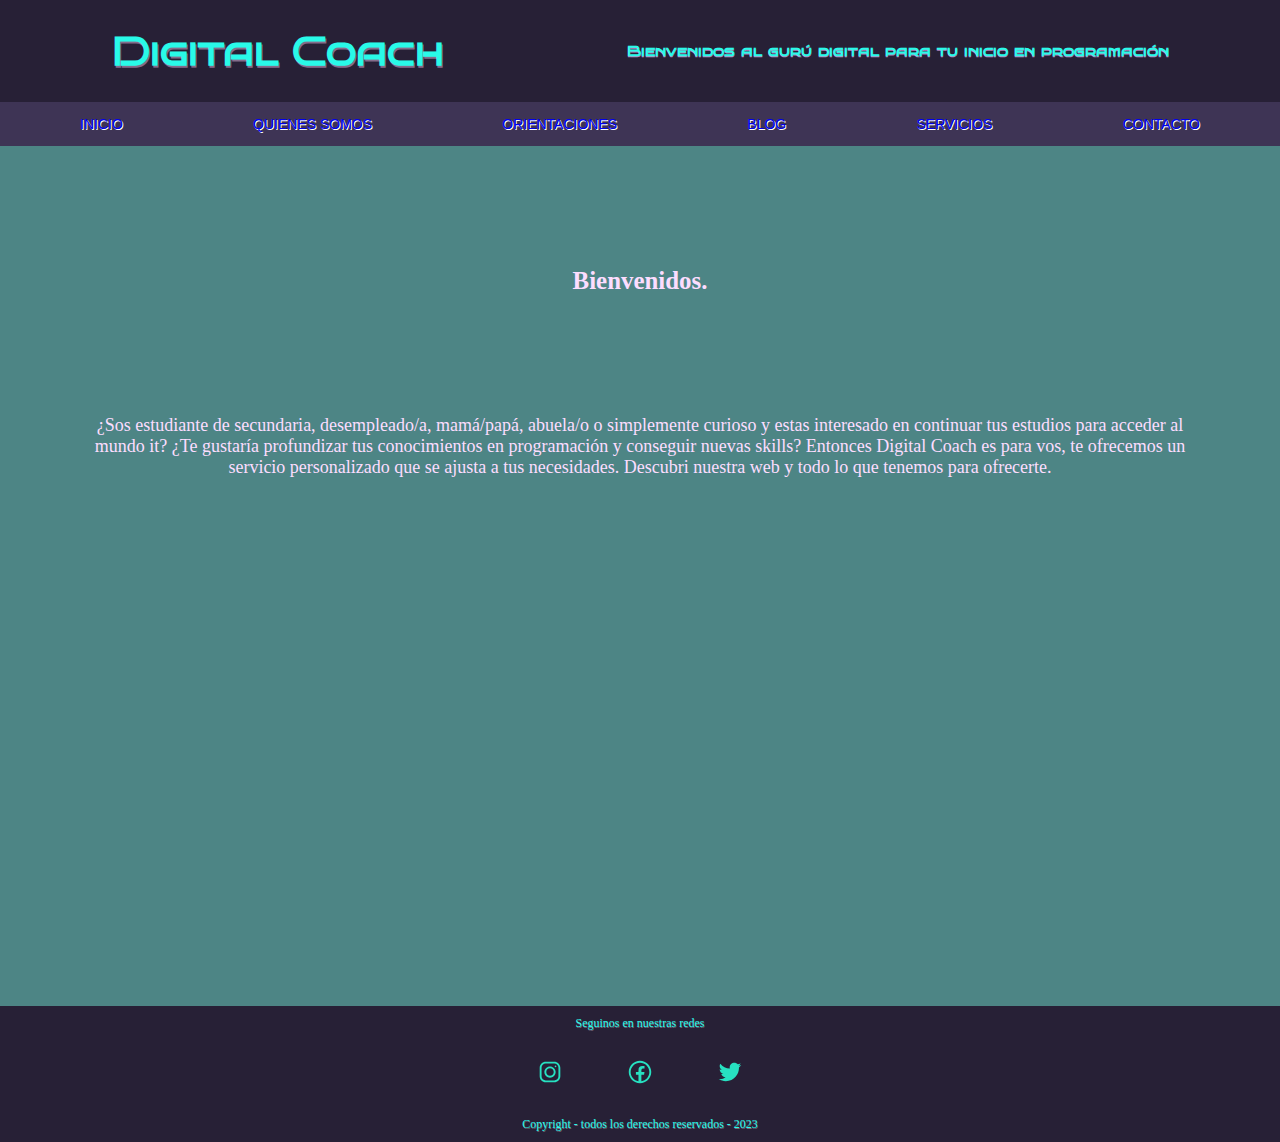
==== index.html @ fcf3aafd "Rename Index.html to index.html" ====
<!DOCTYPE html>
<html lang="en">

<head>
  <meta charset="UTF-8">
  <meta http-equiv="X-UA-Compatible" content="IE=edge">
  <meta name="viewport" content="width=device-width, initial-scale=1.0">
  <link rel="stylesheet" href="./Css/Index-style.css">
  <title> Digital Coach | Home </title>

</head>

<body>
  <div class="container">
    <div class="color__fondo-superior"></div>

    <header class="element1 encabezado">
      <div class="Logo">
        <h1>Digital Coach</h1>
      </div>

      <div class="Bienvenidos">
        <h4>Bienvenidos al gurú digital para tu inicio en programación</h4>
      </div>
    </header>


    <nav class="nav-general">
      <ul class="Ul-li-especifico">
        <li><a class="Links" href="./Index.html">Inicio</a></li>
        <li><a class="Links" href="./Quienes-somos.html">Quienes Somos</a></li>
        <li><a class="Links" href="./Orientaciones.html">Orientaciones</a></li>
        <li><a class="Links" href="./Blog.html">Blog</a></li>
        <li><a class="Links" href="./Servicios.html">Servicios</a></li>
        <li><a class="Links" href="./Contacto.html">Contacto</a></li>
      </ul>
    </nav>

    <div class="Index">
      <h5>Bienvenidos.</h5>
    </div>

    <div class="box">
      <p class="p">
        ¿Sos estudiante de secundaria, desempleado/a, mamá/papá, abuela/o o simplemente curioso y estas
        interesado en continuar tus estudios para acceder al mundo it?
        ¿Te gustaría profundizar tus conocimientos en programación y conseguir nuevas skills?
        Entonces Digital Coach es para vos, te ofrecemos un servicio personalizado que se ajusta a tus
        necesidades. Descubri nuestra web y todo lo que tenemos para ofrecerte.
      </p>
    </div>

    <div class="Imagen-back">
      <img src="./Imagenes/imagen-programador.jpg" alt="imagen-principal-home" class="Imagen-back-div">
    </div>

    <div class="element6"></div>
    <!-- solo div con color, tiene que estar después de la imagen porque es accesoria a ella  -->

    <footer class="element5 pie__div">
      <p class="pie__texto">Seguinos en nuestras redes</p>
      <ul class="pie__lista">
        <li class="pie__items"><a href="https://www.instagram.com/" target="_blank" class="pie__icono"><img
              src="./Imagenes/instagram.svg" id="icono-redes"></a></li>
        <li class="pie__items"><a href="https://www.facebook.com/" target="_blank" class="pie__icono"><img
              src="./Imagenes/facebook.svg"></a></li>
        <li class="pie__items"><a href="https://twitter.com/" target="_blank" class="pie__icono"><img
              src="./Imagenes/twitter.svg"></a></li>
      </ul>
      <p class="pie__texto">Copyright - todos los derechos reservados - 2023</p>
    </footer>
  </div>
</body>

</html>

<!-- cambio de nombre archivo: cambiando el nombre del home de Index a index -->
---- Css/Index-style.css ----
@import url('https://fonts.googleapis.com/css2?family=Alkatra:wght@400;700&family=Bruno+Ace&family=Bruno+Ace+SC&family=Carter+One&family=Caveat&family=Caveat+Brush&family=Goldman:wght@400;700&family=Lora:wght@500&family=Montserrat:wght@300;400;700&family=Nunito:wght@200;400;700;900&family=Patua+One&family=Permanent+Marker&display=swap');

body {
    padding: 0;
    margin: 0;
}

.container {
    display: grid;
    grid-template-columns: (repeat 3, 1fr);
    grid-template-rows: (40px 30px 15px 100px 100px 40px);
    height: 100vh;
    align-self: stretch;
}

.color__fondo-superior {
    grid-column: 1/4;
    grid-row: 1/7;
    background-color: rgb(77, 133, 133);
}

.encabezado {
    grid-column: 1/4;
    grid-row: 1/2;

    display: flex;
    justify-content: space-around;

    padding: 0 20px;
    background-color: rgb(39, 32, 54);
    align-items: center;
}

.Logo {
    color: #29fae8;
    font-family: 'Bruno Ace SC', cursive;
    text-shadow: 1.5px 1.5px #846c8b;
    display: flex;
    justify-content: center;
    text-align: center;
    margin-left: 20px;
    margin-right: 20px;
    font-size: 20px;
}

.Bienvenidos {
    color: #29fae8;
    font-family: 'Bruno Ace SC', cursive;
    text-shadow: 0.5px 0.5px #b184be;
    display: flex;
    justify-content: end;
    font-size: 15px;
    margin-right: 20px;
    margin-left: 20px;
    align-items: end;
}

.nav-general {
    background-color: rgb(62, 52, 85);
    grid-column: 1/4;
    grid-row: 2/3;
    text-decoration: none;
    display: inline-grid;
    align-items: center;
}

.Ul-li-especifico {
    list-style: none;
    text-transform: uppercase;

    color: #f0f0f0;
    text-shadow: 1px 1px #ffffff;
    font-family: Arial, Helvetica, sans-serif;
    font-weight: 200;
    font-size: 14px;

    display: flex;
    justify-content: space-between;
    margin-left: 40px;
    margin-right: 80px;
    text-align: center;
}

.Links {
    text-decoration: none;
    list-style: none;
}

.Index {
    grid-column: 1/4;
    grid-row: 3/4;

    display: flex;

    font-family: Georgia, 'Times New Roman', Times, serif;
    font-weight: 500;
    font-size: 30px;
    color: rgb(252, 221, 255);
    justify-content: center;
    padding-top: 80px;
}

.box {
    grid-column: 1/4;
    grid-row: 4/5;

    display: flex;
    justify-content: center;
    padding: 60px;
}

.p {
    margin-left: 20px;
    margin-right: 20px;
    color: rgb(252, 221, 255);
    font-family: Georgia, 'Times New Roman', Times, serif;
    font-size: 18px;
    font-weight: 100;
    justify-content: center;
    text-align: center;
}

.Imagen-back {
    grid-column: 1/4;
    grid-row: 5/6;

    background-image: url(../Imagenes/imagen-programador.jpg);
    background-repeat: no-repeat;
    background-position: center;
    background-size: cover;
    height: 50vh;
}

.Imagen-back-div {
    display: none;
}

.pie__div {
    grid-column: 1/4;
    grid-row: 6/7;
    text-align: center;

    display: flex;
    flex-direction: column;
    align-items: center;
    justify-content: center;
    background-color: rgb(39, 32, 54);
}

.pie__lista {
    display: flex;
    justify-content: center;
    align-items: center;
    padding: unset;
}

.pie__items {
    margin: 0 30px;
    list-style: none;
    color: #29fae8;
    text-shadow: 0.5px 0.5px #736479;
}

.pie__icono {
    text-decoration: none;
}

.pie__icono img {
    width: 30px;
    height: 30px;
}

.pie__texto {
    margin: 10px 0;
    color: #29fae8;
    font-size: 12px;
    text-shadow: 0.5px 0.5px #736479;
}


/* Responsive */
@media screen and (max-width: 700px) {
    .nav-general {
        height: 160px;
        display: flex;
        flex-direction: column;
    }

    .Ul-li-especifico {
        height: 150px;
        display: flex;
        flex-direction: column;
        justify-content: space-between;
    }

    .Links {
        letter-spacing: 3px;
        font-size: 15px;
    }
}
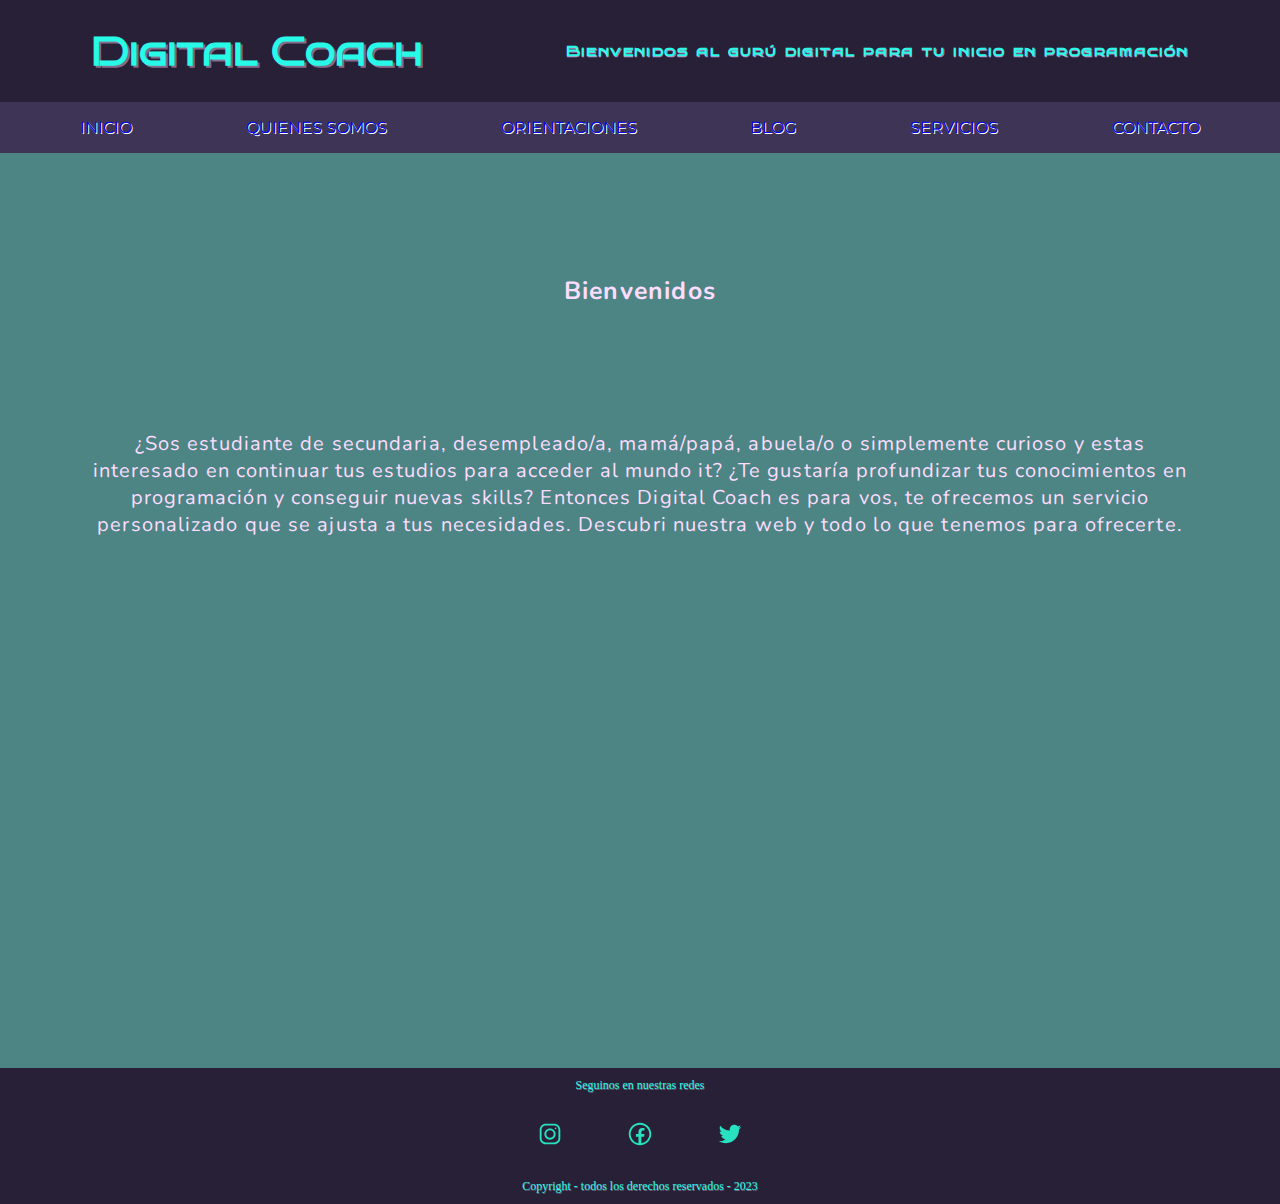
==== commit 630ec632: "Ajustes en estilo Index, Quiénes somos, Orientaciones, Blog" ====
--- a/index.html
+++ b/index.html
@@ -7,7 +7,6 @@
   <meta name="viewport" content="width=device-width, initial-scale=1.0">
   <link rel="stylesheet" href="./Css/Index-style.css">
   <title> Digital Coach | Home </title>
-
 </head>
 
 <body>
@@ -27,17 +26,17 @@
 
     <nav class="nav-general">
       <ul class="Ul-li-especifico">
-        <li><a class="Links" href="./Index.html">Inicio</a></li>
-        <li><a class="Links" href="./Quienes-somos.html">Quienes Somos</a></li>
-        <li><a class="Links" href="./Orientaciones.html">Orientaciones</a></li>
-        <li><a class="Links" href="./Blog.html">Blog</a></li>
-        <li><a class="Links" href="./Servicios.html">Servicios</a></li>
-        <li><a class="Links" href="./Contacto.html">Contacto</a></li>
+        <li><a class="Links" href="./index.html">Inicio</a></li>
+        <li><a class="Links" href="./html/Quienes-somos.html">Quienes Somos</a></li>
+        <li><a class="Links" href="./html/Orientaciones.html">Orientaciones</a></li>
+        <li><a class="Links" href="./html/Blog.html">Blog</a></li>
+        <li><a class="Links" href="./html/Servicios.html">Servicios</a></li>
+        <li><a class="Links" href="./html/Contacto.html">Contacto</a></li>
       </ul>
     </nav>
 
     <div class="Index">
-      <h5>Bienvenidos.</h5>
+      <h5>Bienvenidos</h5>
     </div>
 
     <div class="box">
--- a/Css/Index-style.css
+++ b/Css/Index-style.css
@@ -8,7 +8,8 @@
 .container {
     display: grid;
     grid-template-columns: (repeat 3, 1fr);
-    grid-template-rows: (40px 30px 15px 100px 100px 40px);
+    /* grid-template-rows: (40px 30px 15px 100px 100px 40px); */
+    grid-template-rows: (auto);
     height: 100vh;
     align-self: stretch;
 }
@@ -41,11 +42,21 @@
     margin-left: 20px;
     margin-right: 20px;
     font-size: 20px;
+    animation: mover 3s linear forwards, cambioColor 3s linear infinite;
+}
+@keyframes mover {
+    0%{transform: translateX(-100%);}
+    100%{transform: translateX(0%)}
+}
+@keyframes cambioColor{
+    10%{color:rgb(39, 32, 54);}
+    80%{color: #29fae8;}
 }
 
 .Bienvenidos {
     color: #29fae8;
     font-family: 'Bruno Ace SC', cursive;
+    letter-spacing: 1.4px;
     text-shadow: 0.5px 0.5px #b184be;
     display: flex;
     justify-content: end;
@@ -67,13 +78,10 @@
 .Ul-li-especifico {
     list-style: none;
     text-transform: uppercase;
-
     color: #f0f0f0;
     text-shadow: 1px 1px #ffffff;
-    font-family: Arial, Helvetica, sans-serif;
-    font-weight: 200;
-    font-size: 14px;
-
+    font-family: 'Montserrat', sans-serif;
+    font-size: medium;
     display: flex;
     justify-content: space-between;
     margin-left: 40px;
@@ -89,11 +97,10 @@
 .Index {
     grid-column: 1/4;
     grid-row: 3/4;
-
-    display: flex;
-
-    font-family: Georgia, 'Times New Roman', Times, serif;
-    font-weight: 500;
+    display: flex;
+    font-family: 'Nunito', sans-serif;
+    font-weight: bold;
+    letter-spacing: 1.2px;
     font-size: 30px;
     color: rgb(252, 221, 255);
     justify-content: center;
@@ -113,9 +120,10 @@
     margin-left: 20px;
     margin-right: 20px;
     color: rgb(252, 221, 255);
-    font-family: Georgia, 'Times New Roman', Times, serif;
-    font-size: 18px;
-    font-weight: 100;
+    font-family: 'Nunito', sans-serif;
+    font-size: 20px;
+    font-weight: 400;
+    letter-spacing: 1.1px;
     justify-content: center;
     text-align: center;
 }
@@ -181,18 +189,30 @@
 /* Responsive */
 @media screen and (max-width: 700px) {
     .nav-general {
-        height: 160px;
+        padding: 100px auto;
+        height: 250px;
         display: flex;
         flex-direction: column;
+        justify-content: center;
+        align-items: center;
+        text-align: center;
     }
 
     .Ul-li-especifico {
-        height: 150px;
+        height: auto;
         display: flex;
         flex-direction: column;
         justify-content: space-between;
     }
 
+    .Ul-li-especifico li{
+        min-width: 300px;
+        padding: 2px 0;
+        border: 1px solid #29fae8;
+        border-radius: 10px;
+        margin-bottom: 5px;
+    }
+
     .Links {
         letter-spacing: 3px;
         font-size: 15px;
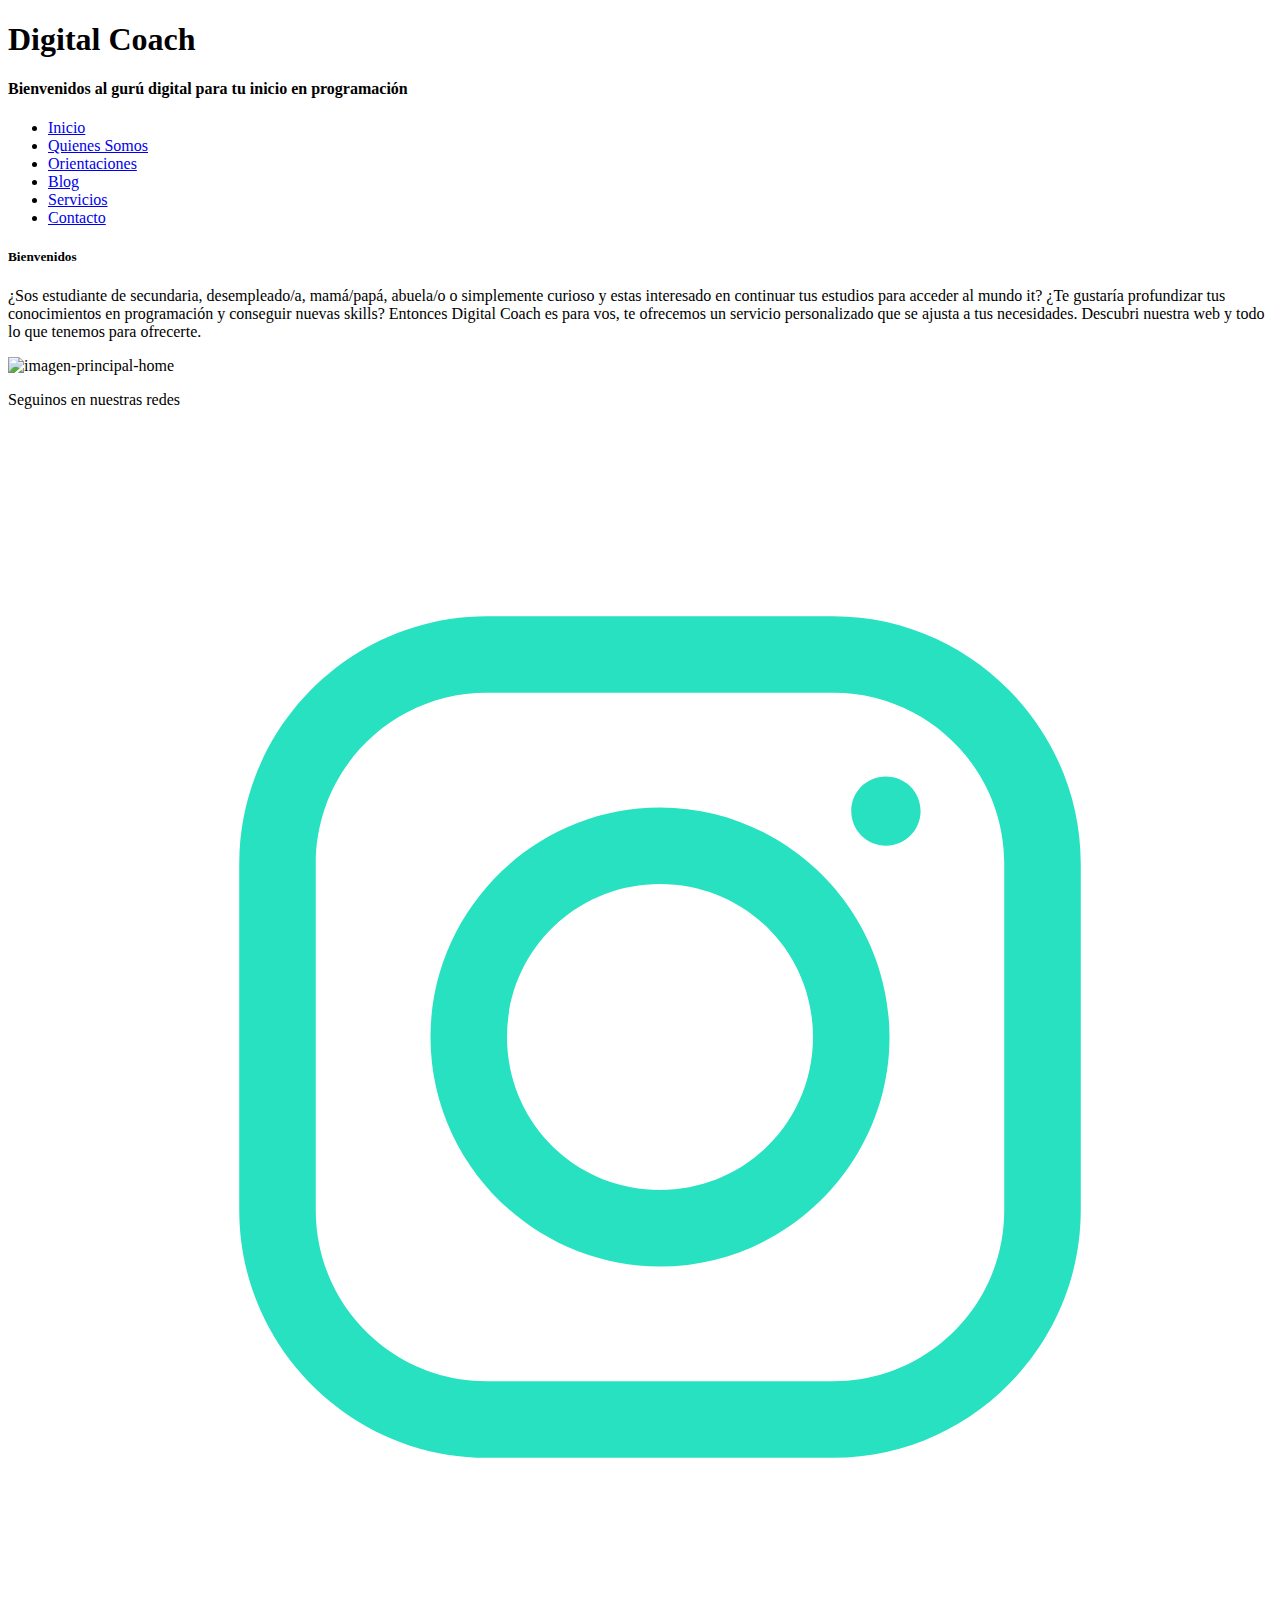
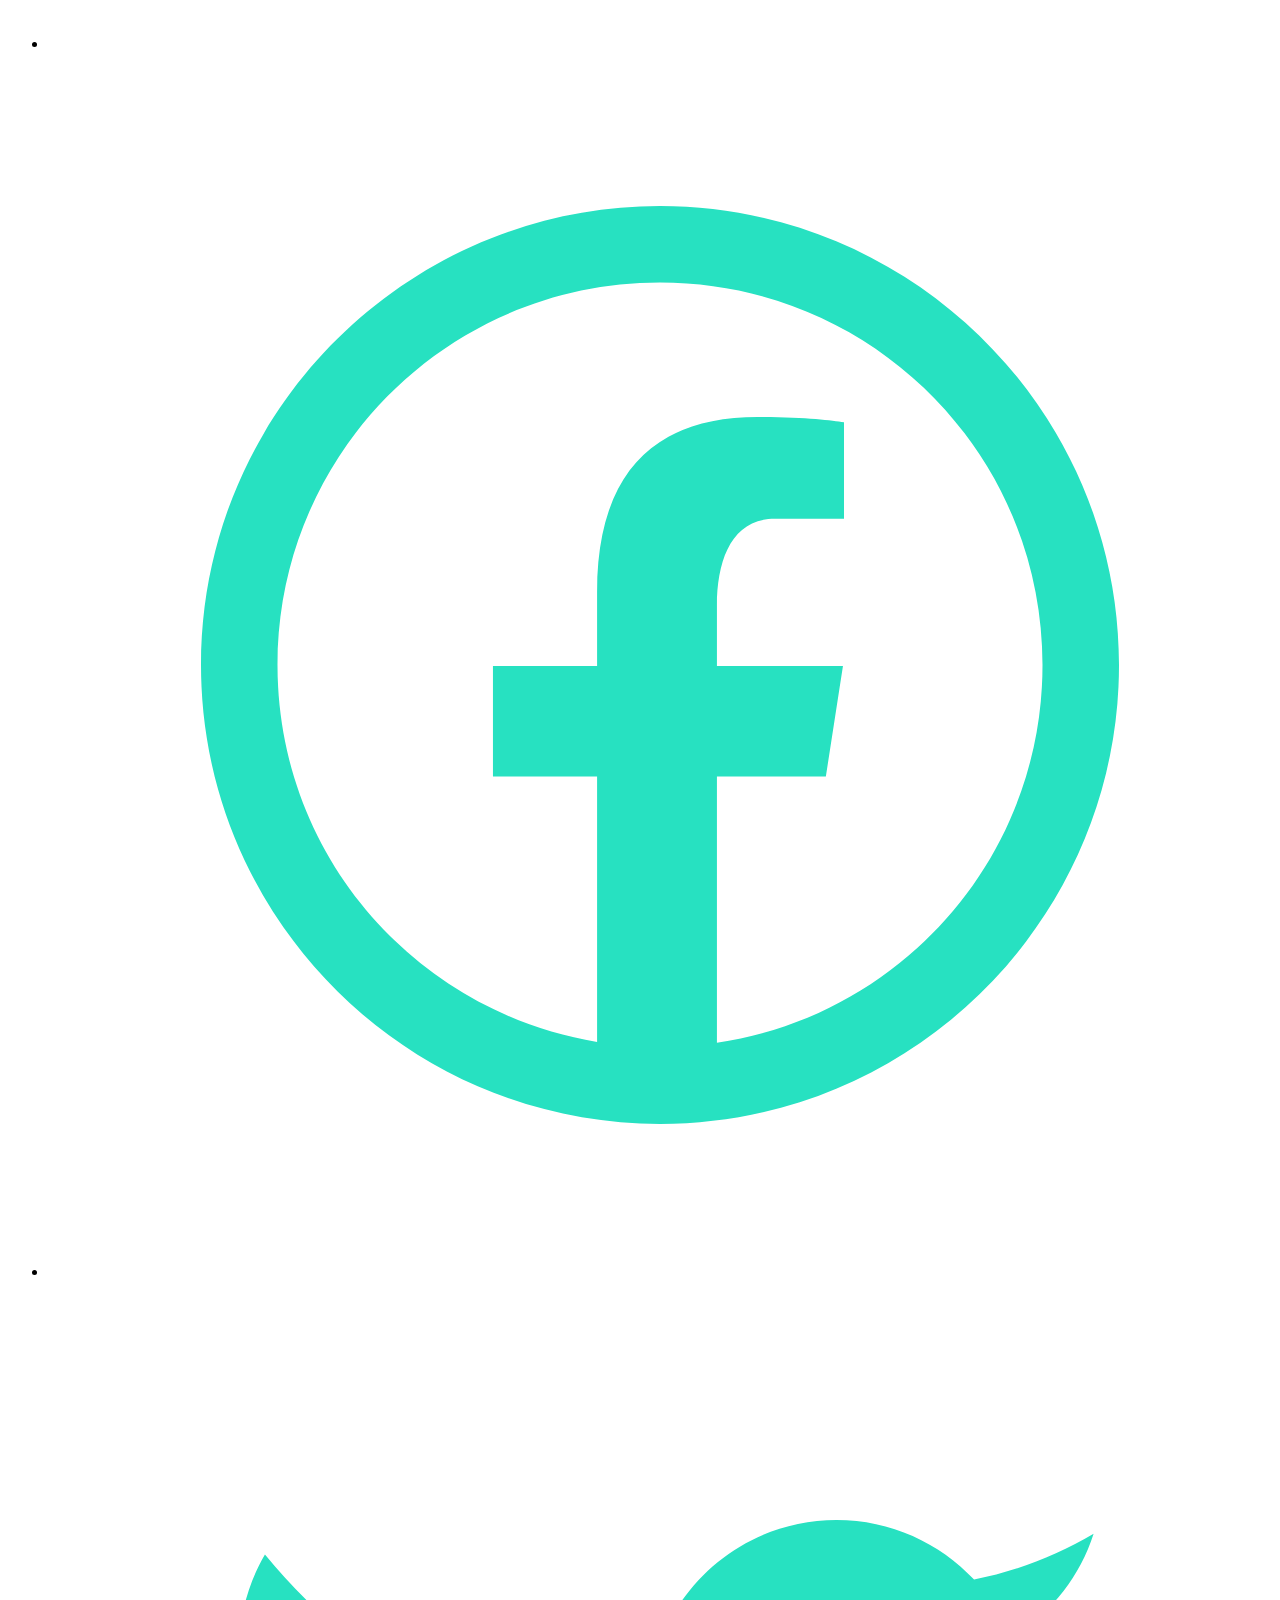
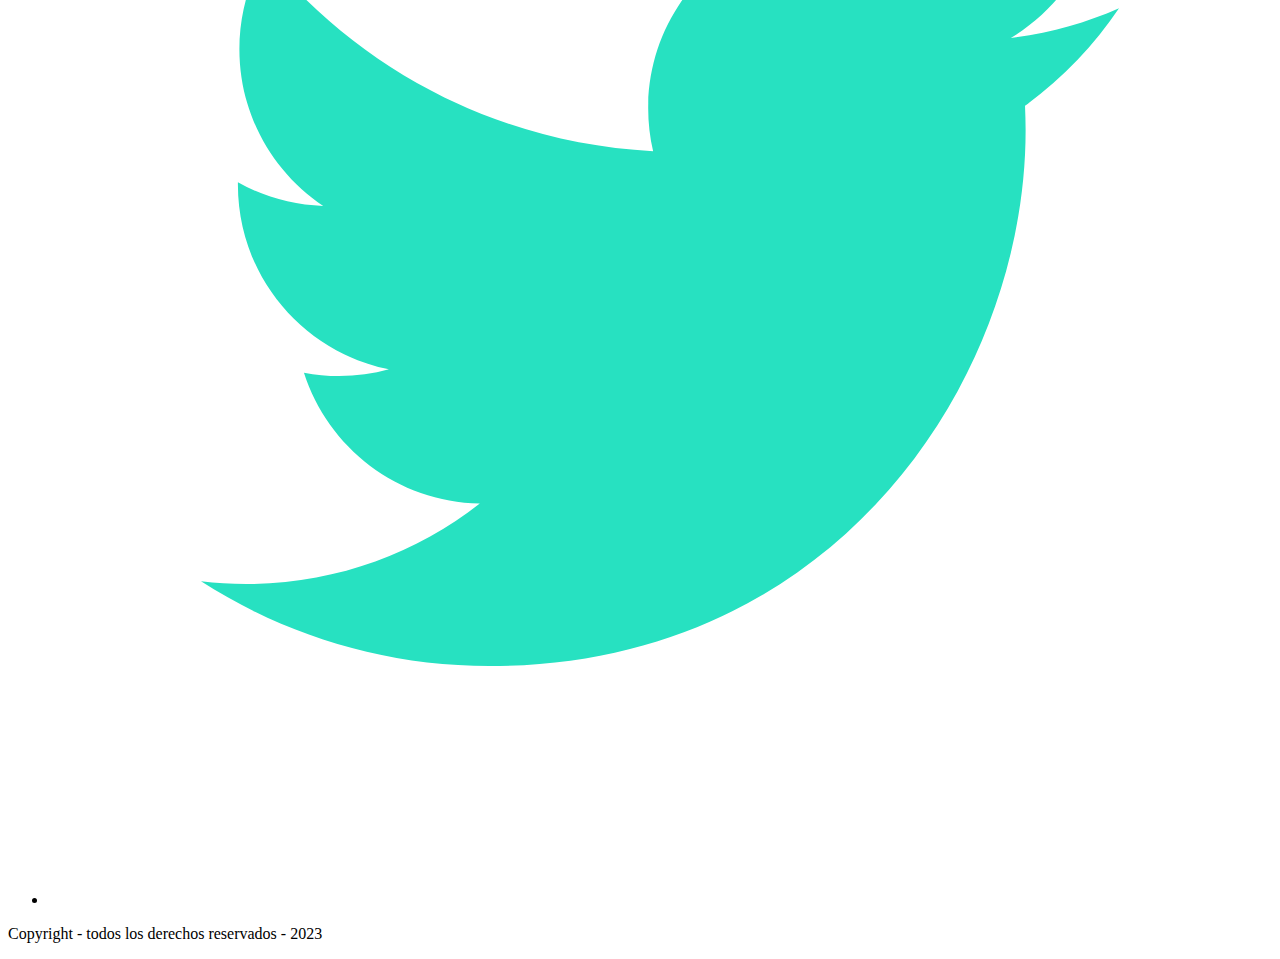
==== commit 83f5c912: "cambiando nombre archivo estilo index" ====
--- a/index.html
+++ b/index.html
@@ -5,7 +5,7 @@
   <meta charset="UTF-8">
   <meta http-equiv="X-UA-Compatible" content="IE=edge">
   <meta name="viewport" content="width=device-width, initial-scale=1.0">
-  <link rel="stylesheet" href="./Css/Index-style.css">
+  <link rel="stylesheet" href="./Css/index-style.css">
   <title> Digital Coach | Home </title>
 </head>
 
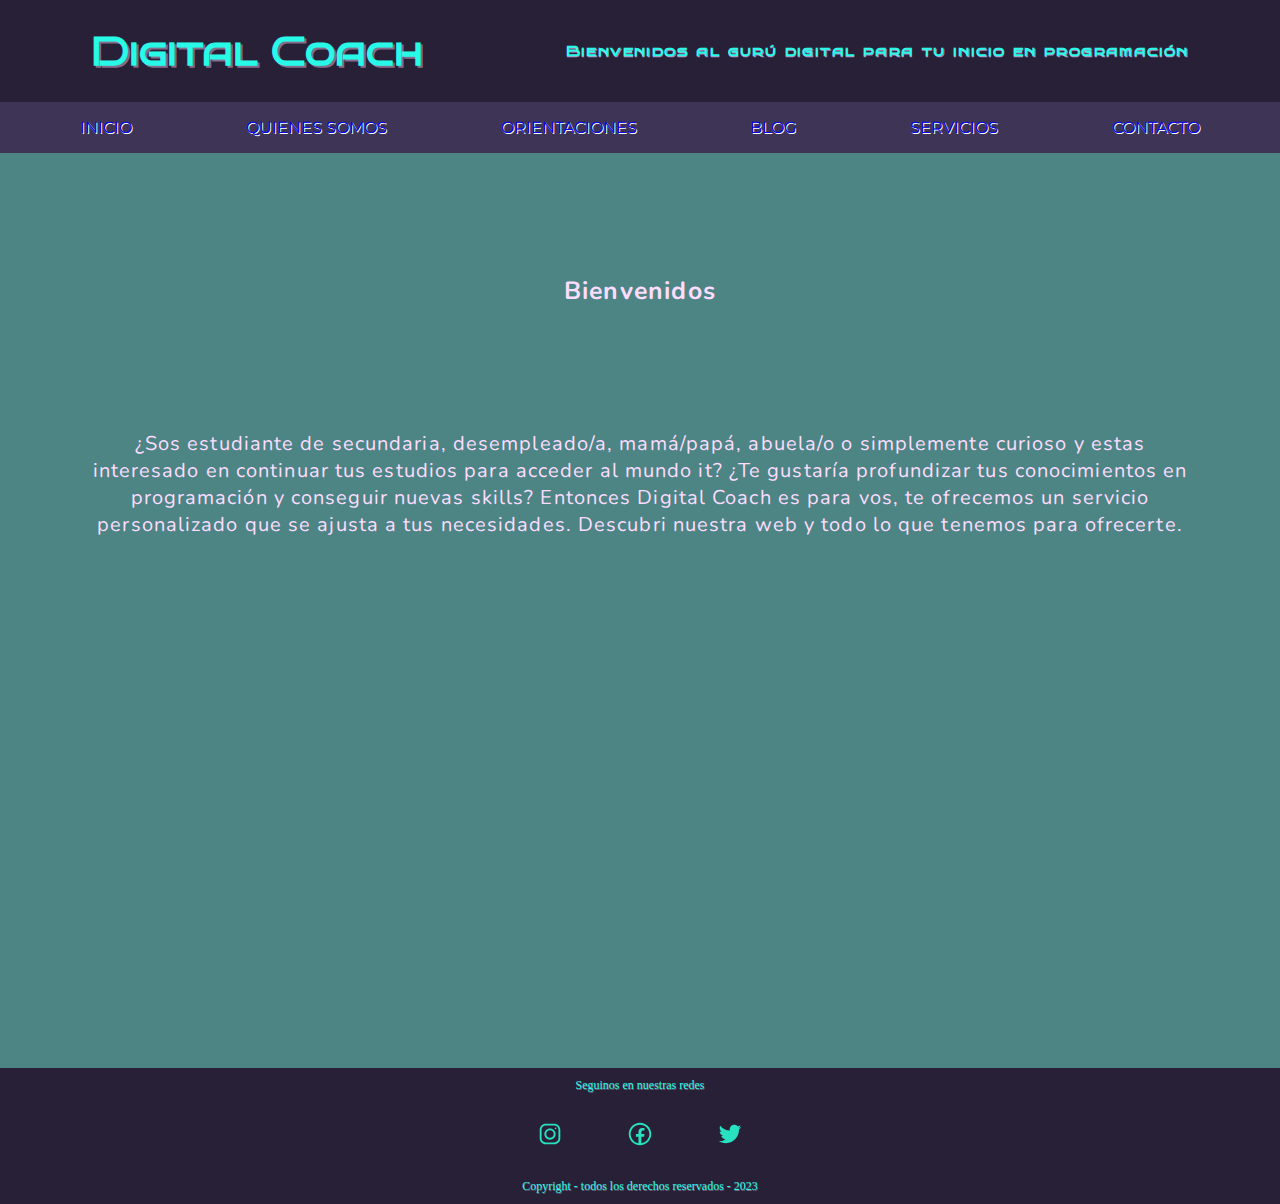
==== commit 437b0a87: "corrigiendo enlaces a la página blog(en logar de Blog.html)" ====
--- a/index.html
+++ b/index.html
@@ -29,7 +29,7 @@
         <li><a class="Links" href="./index.html">Inicio</a></li>
         <li><a class="Links" href="./html/Quienes-somos.html">Quienes Somos</a></li>
         <li><a class="Links" href="./html/Orientaciones.html">Orientaciones</a></li>
-        <li><a class="Links" href="./html/Blog.html">Blog</a></li>
+        <li><a class="Links" href="./html/blog.html">Blog</a></li>
         <li><a class="Links" href="./html/Servicios.html">Servicios</a></li>
         <li><a class="Links" href="./html/Contacto.html">Contacto</a></li>
       </ul>
--- a/Css/index-style.css
+++ b/Css/index-style.css
@@ -0,0 +1,219 @@
+@import url('https://fonts.googleapis.com/css2?family=Alkatra:wght@400;700&family=Bruno+Ace&family=Bruno+Ace+SC&family=Carter+One&family=Caveat&family=Caveat+Brush&family=Goldman:wght@400;700&family=Lora:wght@500&family=Montserrat:wght@300;400;700&family=Nunito:wght@200;400;700;900&family=Patua+One&family=Permanent+Marker&display=swap');
+
+body {
+    padding: 0;
+    margin: 0;
+}
+
+.container {
+    display: grid;
+    grid-template-columns: (repeat 3, 1fr);
+    /* grid-template-rows: (40px 30px 15px 100px 100px 40px); */
+    grid-template-rows: (auto);
+    height: 100vh;
+    align-self: stretch;
+}
+
+.color__fondo-superior {
+    grid-column: 1/4;
+    grid-row: 1/7;
+    background-color: rgb(77, 133, 133);
+}
+
+.encabezado {
+    grid-column: 1/4;
+    grid-row: 1/2;
+
+    display: flex;
+    justify-content: space-around;
+
+    padding: 0 20px;
+    background-color: rgb(39, 32, 54);
+    align-items: center;
+}
+
+.Logo {
+    color: #29fae8;
+    font-family: 'Bruno Ace SC', cursive;
+    text-shadow: 1.5px 1.5px #846c8b;
+    display: flex;
+    justify-content: center;
+    text-align: center;
+    margin-left: 20px;
+    margin-right: 20px;
+    font-size: 20px;
+    animation: mover 3s linear forwards, cambioColor 3s linear infinite;
+}
+@keyframes mover {
+    0%{transform: translateX(-100%);}
+    100%{transform: translateX(0%)}
+}
+@keyframes cambioColor{
+    10%{color:rgb(39, 32, 54);}
+    80%{color: #29fae8;}
+}
+
+.Bienvenidos {
+    color: #29fae8;
+    font-family: 'Bruno Ace SC', cursive;
+    letter-spacing: 1.4px;
+    text-shadow: 0.5px 0.5px #b184be;
+    display: flex;
+    justify-content: end;
+    font-size: 15px;
+    margin-right: 20px;
+    margin-left: 20px;
+    align-items: end;
+}
+
+.nav-general {
+    background-color: rgb(62, 52, 85);
+    grid-column: 1/4;
+    grid-row: 2/3;
+    text-decoration: none;
+    display: inline-grid;
+    align-items: center;
+}
+
+.Ul-li-especifico {
+    list-style: none;
+    text-transform: uppercase;
+    color: #f0f0f0;
+    text-shadow: 1px 1px #ffffff;
+    font-family: 'Montserrat', sans-serif;
+    font-size: medium;
+    display: flex;
+    justify-content: space-between;
+    margin-left: 40px;
+    margin-right: 80px;
+    text-align: center;
+}
+
+.Links {
+    text-decoration: none;
+    list-style: none;
+}
+
+.Index {
+    grid-column: 1/4;
+    grid-row: 3/4;
+    display: flex;
+    font-family: 'Nunito', sans-serif;
+    font-weight: bold;
+    letter-spacing: 1.2px;
+    font-size: 30px;
+    color: rgb(252, 221, 255);
+    justify-content: center;
+    padding-top: 80px;
+}
+
+.box {
+    grid-column: 1/4;
+    grid-row: 4/5;
+
+    display: flex;
+    justify-content: center;
+    padding: 60px;
+}
+
+.p {
+    margin-left: 20px;
+    margin-right: 20px;
+    color: rgb(252, 221, 255);
+    font-family: 'Nunito', sans-serif;
+    font-size: 20px;
+    font-weight: 400;
+    letter-spacing: 1.1px;
+    justify-content: center;
+    text-align: center;
+}
+
+.Imagen-back {
+    grid-column: 1/4;
+    grid-row: 5/6;
+
+    background-image: url(../Imagenes/imagen-programador.jpg);
+    background-repeat: no-repeat;
+    background-position: center;
+    background-size: cover;
+    height: 50vh;
+}
+
+.Imagen-back-div {
+    display: none;
+}
+
+.pie__div {
+    grid-column: 1/4;
+    grid-row: 6/7;
+    text-align: center;
+
+    display: flex;
+    flex-direction: column;
+    align-items: center;
+    justify-content: center;
+    background-color: rgb(39, 32, 54);
+}
+
+.pie__lista {
+    display: flex;
+    justify-content: center;
+    align-items: center;
+    padding: unset;
+}
+
+.pie__items {
+    margin: 0 30px;
+    list-style: none;
+    color: #29fae8;
+    text-shadow: 0.5px 0.5px #736479;
+}
+
+.pie__icono {
+    text-decoration: none;
+}
+
+.pie__icono img {
+    width: 30px;
+    height: 30px;
+}
+
+.pie__texto {
+    margin: 10px 0;
+    color: #29fae8;
+    font-size: 12px;
+    text-shadow: 0.5px 0.5px #736479;
+}
+
+/* Responsive */
+@media screen and (max-width: 700px) {
+    .nav-general {
+        padding: 100px auto;
+        height: 250px;
+        display: flex;
+        flex-direction: column;
+        justify-content: center;
+        align-items: center;
+        text-align: center;
+    }
+
+    .Ul-li-especifico {
+        height: auto;
+        display: flex;
+        flex-direction: column;
+        justify-content: space-between;
+    }
+
+    .Ul-li-especifico li{
+        min-width: 300px;
+        padding: 2px 0;
+        border: 1px solid #29fae8;
+        border-radius: 10px;
+        margin-bottom: 5px;
+    }
+
+    .Links {
+        letter-spacing: 3px;
+        font-size: 15px;
+    }
+}
